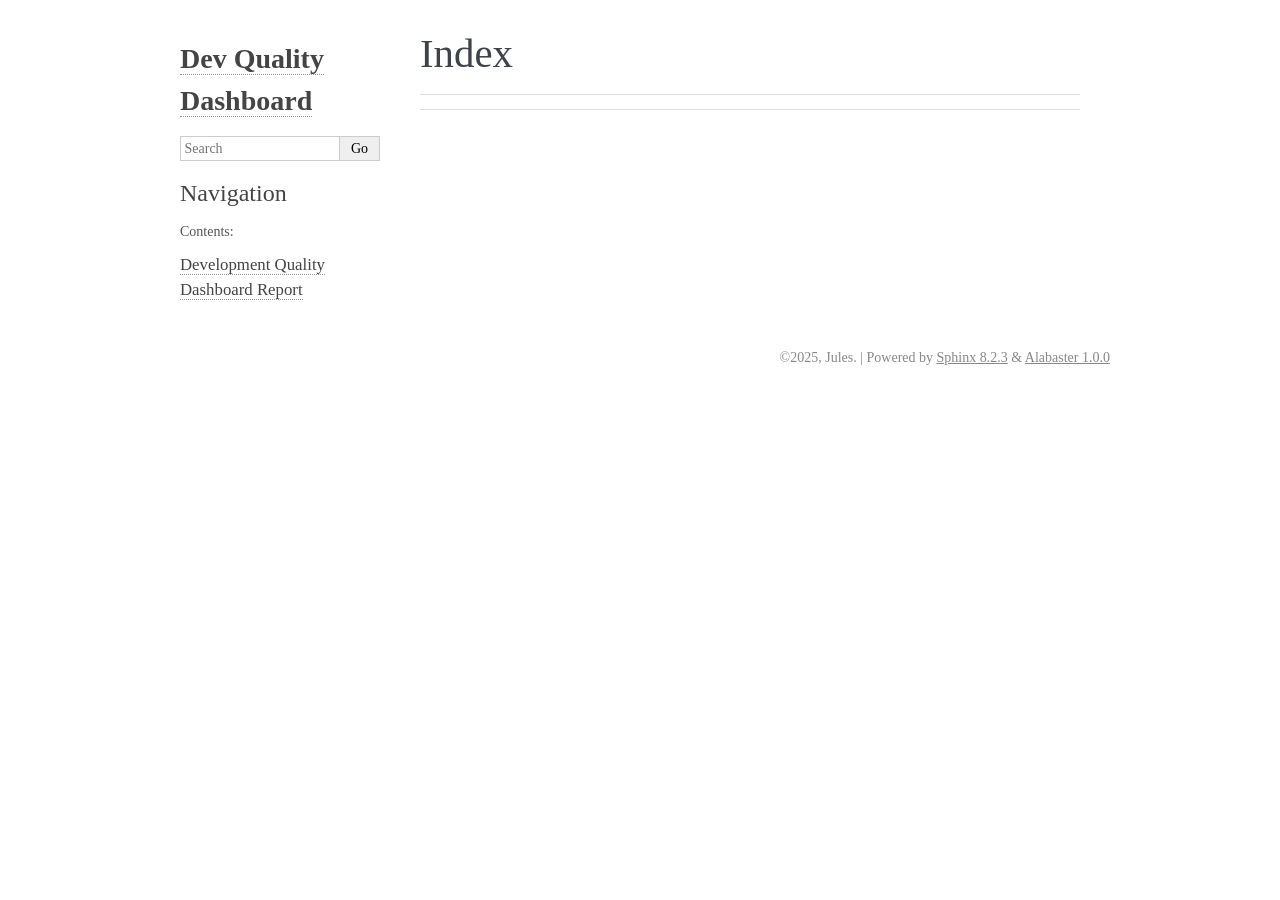
==== genindex.html @ ad07dffc "deploy: 5c802c5344ccc30716a37ef7b40234d8a07877e0" ====
<!DOCTYPE html>

<html lang="en" data-content_root="./">
  <head>
    <meta charset="utf-8" />
    <meta name="viewport" content="width=device-width, initial-scale=1.0" />
    <title>Index &#8212; Dev Quality Dashboard  documentation</title>
    <link rel="stylesheet" type="text/css" href="_static/pygments.css?v=5ecbeea2" />
    <link rel="stylesheet" type="text/css" href="_static/basic.css?v=b08954a9" />
    <link rel="stylesheet" type="text/css" href="_static/alabaster.css?v=27fed22d" />
    <script src="_static/documentation_options.js?v=5929fcd5"></script>
    <script src="_static/doctools.js?v=9bcbadda"></script>
    <script src="_static/sphinx_highlight.js?v=dc90522c"></script>
    <link rel="index" title="Index" href="#" />
    <link rel="search" title="Search" href="search.html" />
   
  <link rel="stylesheet" href="_static/custom.css" type="text/css" />
  

  
  

  </head><body>
  

    <div class="document">
      <div class="documentwrapper">
        <div class="bodywrapper">
          

          <div class="body" role="main">
            

<h1 id="index">Index</h1>

<div class="genindex-jumpbox">
 
</div>


          </div>
          
        </div>
      </div>
      <div class="sphinxsidebar" role="navigation" aria-label="Main">
        <div class="sphinxsidebarwrapper">
<h1 class="logo"><a href="index.html">Dev Quality Dashboard</a></h1>









<search id="searchbox" style="display: none" role="search">
    <div class="searchformwrapper">
    <form class="search" action="search.html" method="get">
      <input type="text" name="q" aria-labelledby="searchlabel" autocomplete="off" autocorrect="off" autocapitalize="off" spellcheck="false" placeholder="Search"/>
      <input type="submit" value="Go" />
    </form>
    </div>
</search>
<script>document.getElementById('searchbox').style.display = "block"</script><h3>Navigation</h3>
<p class="caption" role="heading"><span class="caption-text">Contents:</span></p>
<ul>
<li class="toctree-l1"><a class="reference internal" href="report.html">Development Quality Dashboard Report</a></li>
</ul>

<div class="relations">
<h3>Related Topics</h3>
<ul>
  <li><a href="index.html">Documentation overview</a><ul>
  </ul></li>
</ul>
</div>








        </div>
      </div>
      <div class="clearer"></div>
    </div>
    <div class="footer">
      &#169;2025, Jules.
      
      |
      Powered by <a href="https://www.sphinx-doc.org/">Sphinx 8.2.3</a>
      &amp; <a href="https://alabaster.readthedocs.io">Alabaster 1.0.0</a>
      
    </div>

    

    
  </body>
</html>
---- _static/pygments.css ----
pre { line-height: 125%; }
td.linenos .normal { color: inherit; background-color: transparent; padding-left: 5px; padding-right: 5px; }
span.linenos { color: inherit; background-color: transparent; padding-left: 5px; padding-right: 5px; }
td.linenos .special { color: #000000; background-color: #ffffc0; padding-left: 5px; padding-right: 5px; }
span.linenos.special { color: #000000; background-color: #ffffc0; padding-left: 5px; padding-right: 5px; }
.highlight .hll { background-color: #ffffcc }
.highlight { background: #f8f8f8; }
.highlight .c { color: #8F5902; font-style: italic } /* Comment */
.highlight .err { color: #A40000; border: 1px solid #EF2929 } /* Error */
.highlight .g { color: #000 } /* Generic */
.highlight .k { color: #004461; font-weight: bold } /* Keyword */
.highlight .l { color: #000 } /* Literal */
.highlight .n { color: #000 } /* Name */
.highlight .o { color: #582800 } /* Operator */
.highlight .x { color: #000 } /* Other */
.highlight .p { color: #000; font-weight: bold } /* Punctuation */
.highlight .ch { color: #8F5902; font-style: italic } /* Comment.Hashbang */
.highlight .cm { color: #8F5902; font-style: italic } /* Comment.Multiline */
.highlight .cp { color: #8F5902 } /* Comment.Preproc */
.highlight .cpf { color: #8F5902; font-style: italic } /* Comment.PreprocFile */
.highlight .c1 { color: #8F5902; font-style: italic } /* Comment.Single */
.highlight .cs { color: #8F5902; font-style: italic } /* Comment.Special */
.highlight .gd { color: #A40000 } /* Generic.Deleted */
.highlight .ge { color: #000; font-style: italic } /* Generic.Emph */
.highlight .ges { color: #000 } /* Generic.EmphStrong */
.highlight .gr { color: #EF2929 } /* Generic.Error */
.highlight .gh { color: #000080; font-weight: bold } /* Generic.Heading */
.highlight .gi { color: #00A000 } /* Generic.Inserted */
.highlight .go { color: #888 } /* Generic.Output */
.highlight .gp { color: #745334 } /* Generic.Prompt */
.highlight .gs { color: #000; font-weight: bold } /* Generic.Strong */
.highlight .gu { color: #800080; font-weight: bold } /* Generic.Subheading */
.highlight .gt { color: #A40000; font-weight: bold } /* Generic.Traceback */
.highlight .kc { color: #004461; font-weight: bold } /* Keyword.Constant */
.highlight .kd { color: #004461; font-weight: bold } /* Keyword.Declaration */
.highlight .kn { color: #004461; font-weight: bold } /* Keyword.Namespace */
.highlight .kp { color: #004461; font-weight: bold } /* Keyword.Pseudo */
.highlight .kr { color: #004461; font-weight: bold } /* Keyword.Reserved */
.highlight .kt { color: #004461; font-weight: bold } /* Keyword.Type */
.highlight .ld { color: #000 } /* Literal.Date */
.highlight .m { color: #900 } /* Literal.Number */
.highlight .s { color: #4E9A06 } /* Literal.String */
.highlight .na { color: #C4A000 } /* Name.Attribute */
.highlight .nb { color: #004461 } /* Name.Builtin */
.highlight .nc { color: #000 } /* Name.Class */
.highlight .no { color: #000 } /* Name.Constant */
.highlight .nd { color: #888 } /* Name.Decorator */
.highlight .ni { color: #CE5C00 } /* Name.Entity */
.highlight .ne { color: #C00; font-weight: bold } /* Name.Exception */
.highlight .nf { color: #000 } /* Name.Function */
.highlight .nl { color: #F57900 } /* Name.Label */
.highlight .nn { color: #000 } /* Name.Namespace */
.highlight .nx { color: #000 } /* Name.Other */
.highlight .py { color: #000 } /* Name.Property */
.highlight .nt { color: #004461; font-weight: bold } /* Name.Tag */
.highlight .nv { color: #000 } /* Name.Variable */
.highlight .ow { color: #004461; font-weight: bold } /* Operator.Word */
.highlight .pm { color: #000; font-weight: bold } /* Punctuation.Marker */
.highlight .w { color: #F8F8F8 } /* Text.Whitespace */
.highlight .mb { color: #900 } /* Literal.Number.Bin */
.highlight .mf { color: #900 } /* Literal.Number.Float */
.highlight .mh { color: #900 } /* Literal.Number.Hex */
.highlight .mi { color: #900 } /* Literal.Number.Integer */
.highlight .mo { color: #900 } /* Literal.Number.Oct */
.highlight .sa { color: #4E9A06 } /* Literal.String.Affix */
.highlight .sb { color: #4E9A06 } /* Literal.String.Backtick */
.highlight .sc { color: #4E9A06 } /* Literal.String.Char */
.highlight .dl { color: #4E9A06 } /* Literal.String.Delimiter */
.highlight .sd { color: #8F5902; font-style: italic } /* Literal.String.Doc */
.highlight .s2 { color: #4E9A06 } /* Literal.String.Double */
.highlight .se { color: #4E9A06 } /* Literal.String.Escape */
.highlight .sh { color: #4E9A06 } /* Literal.String.Heredoc */
.highlight .si { color: #4E9A06 } /* Literal.String.Interpol */
.highlight .sx { color: #4E9A06 } /* Literal.String.Other */
.highlight .sr { color: #4E9A06 } /* Literal.String.Regex */
.highlight .s1 { color: #4E9A06 } /* Literal.String.Single */
.highlight .ss { color: #4E9A06 } /* Literal.String.Symbol */
.highlight .bp { color: #3465A4 } /* Name.Builtin.Pseudo */
.highlight .fm { color: #000 } /* Name.Function.Magic */
.highlight .vc { color: #000 } /* Name.Variable.Class */
.highlight .vg { color: #000 } /* Name.Variable.Global */
.highlight .vi { color: #000 } /* Name.Variable.Instance */
.highlight .vm { color: #000 } /* Name.Variable.Magic */
.highlight .il { color: #900 } /* Literal.Number.Integer.Long */
---- _static/basic.css ----
/*
 * Sphinx stylesheet -- basic theme.
 */

/* -- main layout ----------------------------------------------------------- */

div.clearer {
    clear: both;
}

div.section::after {
    display: block;
    content: '';
    clear: left;
}

/* -- relbar ---------------------------------------------------------------- */

div.related {
    width: 100%;
    font-size: 90%;
}

div.related h3 {
    display: none;
}

div.related ul {
    margin: 0;
    padding: 0 0 0 10px;
    list-style: none;
}

div.related li {
    display: inline;
}

div.related li.right {
    float: right;
    margin-right: 5px;
}

/* -- sidebar --------------------------------------------------------------- */

div.sphinxsidebarwrapper {
    padding: 10px 5px 0 10px;
}

div.sphinxsidebar {
    float: left;
    width: 230px;
    margin-left: -100%;
    font-size: 90%;
    word-wrap: break-word;
    overflow-wrap : break-word;
}

div.sphinxsidebar ul {
    list-style: none;
}

div.sphinxsidebar ul ul,
div.sphinxsidebar ul.want-points {
    margin-left: 20px;
    list-style: square;
}

div.sphinxsidebar ul ul {
    margin-top: 0;
    margin-bottom: 0;
}

div.sphinxsidebar form {
    margin-top: 10px;
}

div.sphinxsidebar input {
    border: 1px solid #98dbcc;
    font-family: sans-serif;
    font-size: 1em;
}

div.sphinxsidebar #searchbox form.search {
    overflow: hidden;
}

div.sphinxsidebar #searchbox input[type="text"] {
    float: left;
    width: 80%;
    padding: 0.25em;
    box-sizing: border-box;
}

div.sphinxsidebar #searchbox input[type="submit"] {
    float: left;
    width: 20%;
    border-left: none;
    padding: 0.25em;
    box-sizing: border-box;
}


img {
    border: 0;
    max-width: 100%;
}

/* -- search page ----------------------------------------------------------- */

ul.search {
    margin-top: 10px;
}

ul.search li {
    padding: 5px 0;
}

ul.search li a {
    font-weight: bold;
}

ul.search li p.context {
    color: #888;
    margin: 2px 0 0 30px;
    text-align: left;
}

ul.keywordmatches li.goodmatch a {
    font-weight: bold;
}

/* -- index page ------------------------------------------------------------ */

table.contentstable {
    width: 90%;
    margin-left: auto;
    margin-right: auto;
}

table.contentstable p.biglink {
    line-height: 150%;
}

a.biglink {
    font-size: 1.3em;
}

span.linkdescr {
    font-style: italic;
    padding-top: 5px;
    font-size: 90%;
}

/* -- general index --------------------------------------------------------- */

table.indextable {
    width: 100%;
}

table.indextable td {
    text-align: left;
    vertical-align: top;
}

table.indextable ul {
    margin-top: 0;
    margin-bottom: 0;
    list-style-type: none;
}

table.indextable > tbody > tr > td > ul {
    padding-left: 0em;
}

table.indextable tr.pcap {
    height: 10px;
}

table.indextable tr.cap {
    margin-top: 10px;
    background-color: #f2f2f2;
}

img.toggler {
    margin-right: 3px;
    margin-top: 3px;
    cursor: pointer;
}

div.modindex-jumpbox {
    border-top: 1px solid #ddd;
    border-bottom: 1px solid #ddd;
    margin: 1em 0 1em 0;
    padding: 0.4em;
}

div.genindex-jumpbox {
    border-top: 1px solid #ddd;
    border-bottom: 1px solid #ddd;
    margin: 1em 0 1em 0;
    padding: 0.4em;
}

/* -- domain module index --------------------------------------------------- */

table.modindextable td {
    padding: 2px;
    border-collapse: collapse;
}

/* -- general body styles --------------------------------------------------- */

div.body {
    min-width: inherit;
    max-width: 800px;
}

div.body p, div.body dd, div.body li, div.body blockquote {
    -moz-hyphens: auto;
    -ms-hyphens: auto;
    -webkit-hyphens: auto;
    hyphens: auto;
}

a.headerlink {
    visibility: hidden;
}

a:visited {
    color: #551A8B;
}

h1:hover > a.headerlink,
h2:hover > a.headerlink,
h3:hover > a.headerlink,
h4:hover > a.headerlink,
h5:hover > a.headerlink,
h6:hover > a.headerlink,
dt:hover > a.headerlink,
caption:hover > a.headerlink,
p.caption:hover > a.headerlink,
div.code-block-caption:hover > a.headerlink {
    visibility: visible;
}

div.body p.caption {
    text-align: inherit;
}

div.body td {
    text-align: left;
}

.first {
    margin-top: 0 !important;
}

p.rubric {
    margin-top: 30px;
    font-weight: bold;
}

img.align-left, figure.align-left, .figure.align-left, object.align-left {
    clear: left;
    float: left;
    margin-right: 1em;
}

img.align-right, figure.align-right, .figure.align-right, object.align-right {
    clear: right;
    float: right;
    margin-left: 1em;
}

img.align-center, figure.align-center, .figure.align-center, object.align-center {
  display: block;
  margin-left: auto;
  margin-right: auto;
}

img.align-default, figure.align-default, .figure.align-default {
  display: block;
  margin-left: auto;
  margin-right: auto;
}

.align-left {
    text-align: left;
}

.align-center {
    text-align: center;
}

.align-default {
    text-align: center;
}

.align-right {
    text-align: right;
}

/* -- sidebars -------------------------------------------------------------- */

div.sidebar,
aside.sidebar {
    margin: 0 0 0.5em 1em;
    border: 1px solid #ddb;
    padding: 7px;
    background-color: #ffe;
    width: 40%;
    float: right;
    clear: right;
    overflow-x: auto;
}

p.sidebar-title {
    font-weight: bold;
}

nav.contents,
aside.topic,
div.admonition, div.topic, blockquote {
    clear: left;
}

/* -- topics ---------------------------------------------------------------- */

nav.contents,
aside.topic,
div.topic {
    border: 1px solid #ccc;
    padding: 7px;
    margin: 10px 0 10px 0;
}

p.topic-title {
    font-size: 1.1em;
    font-weight: bold;
    margin-top: 10px;
}

/* -- admonitions ----------------------------------------------------------- */

div.admonition {
    margin-top: 10px;
    margin-bottom: 10px;
    padding: 7px;
}

div.admonition dt {
    font-weight: bold;
}

p.admonition-title {
    margin: 0px 10px 5px 0px;
    font-weight: bold;
}

div.body p.centered {
    text-align: center;
    margin-top: 25px;
}

/* -- content of sidebars/topics/admonitions -------------------------------- */

div.sidebar > :last-child,
aside.sidebar > :last-child,
nav.contents > :last-child,
aside.topic > :last-child,
div.topic > :last-child,
div.admonition > :last-child {
    margin-bottom: 0;
}

div.sidebar::after,
aside.sidebar::after,
nav.contents::after,
aside.topic::after,
div.topic::after,
div.admonition::after,
blockquote::after {
    display: block;
    content: '';
    clear: both;
}

/* -- tables ---------------------------------------------------------------- */

table.docutils {
    margin-top: 10px;
    margin-bottom: 10px;
    border: 0;
    border-collapse: collapse;
}

table.align-center {
    margin-left: auto;
    margin-right: auto;
}

table.align-default {
    margin-left: auto;
    margin-right: auto;
}

table caption span.caption-number {
    font-style: italic;
}

table caption span.caption-text {
}

table.docutils td, table.docutils th {
    padding: 1px 8px 1px 5px;
    border-top: 0;
    border-left: 0;
    border-right: 0;
    border-bottom: 1px solid #aaa;
}

th {
    text-align: left;
    padding-right: 5px;
}

table.citation {
    border-left: solid 1px gray;
    margin-left: 1px;
}

table.citation td {
    border-bottom: none;
}

th > :first-child,
td > :first-child {
    margin-top: 0px;
}

th > :last-child,
td > :last-child {
    margin-bottom: 0px;
}

/* -- figures --------------------------------------------------------------- */

div.figure, figure {
    margin: 0.5em;
    padding: 0.5em;
}

div.figure p.caption, figcaption {
    padding: 0.3em;
}

div.figure p.caption span.caption-number,
figcaption span.caption-number {
    font-style: italic;
}

div.figure p.caption span.caption-text,
figcaption span.caption-text {
}

/* -- field list styles ----------------------------------------------------- */

table.field-list td, table.field-list th {
    border: 0 !important;
}

.field-list ul {
    margin: 0;
    padding-left: 1em;
}

.field-list p {
    margin: 0;
}

.field-name {
    -moz-hyphens: manual;
    -ms-hyphens: manual;
    -webkit-hyphens: manual;
    hyphens: manual;
}

/* -- hlist styles ---------------------------------------------------------- */

table.hlist {
    margin: 1em 0;
}

table.hlist td {
    vertical-align: top;
}

/* -- object description styles --------------------------------------------- */

.sig {
	font-family: 'Consolas', 'Menlo', 'DejaVu Sans Mono', 'Bitstream Vera Sans Mono', monospace;
}

.sig-name, code.descname {
    background-color: transparent;
    font-weight: bold;
}

.sig-name {
	font-size: 1.1em;
}

code.descname {
    font-size: 1.2em;
}

.sig-prename, code.descclassname {
    background-color: transparent;
}

.optional {
    font-size: 1.3em;
}

.sig-paren {
    font-size: larger;
}

.sig-param.n {
	font-style: italic;
}

/* C++ specific styling */

.sig-inline.c-texpr,
.sig-inline.cpp-texpr {
	font-family: unset;
}

.sig.c   .k, .sig.c   .kt,
.sig.cpp .k, .sig.cpp .kt {
	color: #0033B3;
}

.sig.c   .m,
.sig.cpp .m {
	color: #1750EB;
}

.sig.c   .s, .sig.c   .sc,
.sig.cpp .s, .sig.cpp .sc {
	color: #067D17;
}


/* -- other body styles ----------------------------------------------------- */

ol.arabic {
    list-style: decimal;
}

ol.loweralpha {
    list-style: lower-alpha;
}

ol.upperalpha {
    list-style: upper-alpha;
}

ol.lowerroman {
    list-style: lower-roman;
}

ol.upperroman {
    list-style: upper-roman;
}

:not(li) > ol > li:first-child > :first-child,
:not(li) > ul > li:first-child > :first-child {
    margin-top: 0px;
}

:not(li) > ol > li:last-child > :last-child,
:not(li) > ul > li:last-child > :last-child {
    margin-bottom: 0px;
}

ol.simple ol p,
ol.simple ul p,
ul.simple ol p,
ul.simple ul p {
    margin-top: 0;
}

ol.simple > li:not(:first-child) > p,
ul.simple > li:not(:first-child) > p {
    margin-top: 0;
}

ol.simple p,
ul.simple p {
    margin-bottom: 0;
}

aside.footnote > span,
div.citation > span {
    float: left;
}
aside.footnote > span:last-of-type,
div.citation > span:last-of-type {
  padding-right: 0.5em;
}
aside.footnote > p {
  margin-left: 2em;
}
div.citation > p {
  margin-left: 4em;
}
aside.footnote > p:last-of-type,
div.citation > p:last-of-type {
    margin-bottom: 0em;
}
aside.footnote > p:last-of-type:after,
div.citation > p:last-of-type:after {
    content: "";
    clear: both;
}

dl.field-list {
    display: grid;
    grid-template-columns: fit-content(30%) auto;
}

dl.field-list > dt {
    font-weight: bold;
    word-break: break-word;
    padding-left: 0.5em;
    padding-right: 5px;
}

dl.field-list > dd {
    padding-left: 0.5em;
    margin-top: 0em;
    margin-left: 0em;
    margin-bottom: 0em;
}

dl {
    margin-bottom: 15px;
}

dd > :first-child {
    margin-top: 0px;
}

dd ul, dd table {
    margin-bottom: 10px;
}

dd {
    margin-top: 3px;
    margin-bottom: 10px;
    margin-left: 30px;
}

.sig dd {
    margin-top: 0px;
    margin-bottom: 0px;
}

.sig dl {
    margin-top: 0px;
    margin-bottom: 0px;
}

dl > dd:last-child,
dl > dd:last-child > :last-child {
    margin-bottom: 0;
}

dt:target, span.highlighted {
    background-color: #fbe54e;
}

rect.highlighted {
    fill: #fbe54e;
}

dl.glossary dt {
    font-weight: bold;
    font-size: 1.1em;
}

.versionmodified {
    font-style: italic;
}

.system-message {
    background-color: #fda;
    padding: 5px;
    border: 3px solid red;
}

.footnote:target  {
    background-color: #ffa;
}

.line-block {
    display: block;
    margin-top: 1em;
    margin-bottom: 1em;
}

.line-block .line-block {
    margin-top: 0;
    margin-bottom: 0;
    margin-left: 1.5em;
}

.guilabel, .menuselection {
    font-family: sans-serif;
}

.accelerator {
    text-decoration: underline;
}

.classifier {
    font-style: oblique;
}

.classifier:before {
    font-style: normal;
    margin: 0 0.5em;
    content: ":";
    display: inline-block;
}

abbr, acronym {
    border-bottom: dotted 1px;
    cursor: help;
}

/* -- code displays --------------------------------------------------------- */

pre {
    overflow: auto;
    overflow-y: hidden;  /* fixes display issues on Chrome browsers */
}

pre, div[class*="highlight-"] {
    clear: both;
}

span.pre {
    -moz-hyphens: none;
    -ms-hyphens: none;
    -webkit-hyphens: none;
    hyphens: none;
    white-space: nowrap;
}

div[class*="highlight-"] {
    margin: 1em 0;
}

td.linenos pre {
    border: 0;
    background-color: transparent;
    color: #aaa;
}

table.highlighttable {
    display: block;
}

table.highlighttable tbody {
    display: block;
}

table.highlighttable tr {
    display: flex;
}

table.highlighttable td {
    margin: 0;
    padding: 0;
}

table.highlighttable td.linenos {
    padding-right: 0.5em;
}

table.highlighttable td.code {
    flex: 1;
    overflow: hidden;
}

.highlight .hll {
    display: block;
}

div.highlight pre,
table.highlighttable pre {
    margin: 0;
}

div.code-block-caption + div {
    margin-top: 0;
}

div.code-block-caption {
    margin-top: 1em;
    padding: 2px 5px;
    font-size: small;
}

div.code-block-caption code {
    background-color: transparent;
}

table.highlighttable td.linenos,
span.linenos,
div.highlight span.gp {  /* gp: Generic.Prompt */
  user-select: none;
  -webkit-user-select: text; /* Safari fallback only */
  -webkit-user-select: none; /* Chrome/Safari */
  -moz-user-select: none; /* Firefox */
  -ms-user-select: none; /* IE10+ */
}

div.code-block-caption span.caption-number {
    padding: 0.1em 0.3em;
    font-style: italic;
}

div.code-block-caption span.caption-text {
}

div.literal-block-wrapper {
    margin: 1em 0;
}

code.xref, a code {
    background-color: transparent;
    font-weight: bold;
}

h1 code, h2 code, h3 code, h4 code, h5 code, h6 code {
    background-color: transparent;
}

.viewcode-link {
    float: right;
}

.viewcode-back {
    float: right;
    font-family: sans-serif;
}

div.viewcode-block:target {
    margin: -1px -10px;
    padding: 0 10px;
}

/* -- math display ---------------------------------------------------------- */

img.math {
    vertical-align: middle;
}

div.body div.math p {
    text-align: center;
}

span.eqno {
    float: right;
}

span.eqno a.headerlink {
    position: absolute;
    z-index: 1;
}

div.math:hover a.headerlink {
    visibility: visible;
}

/* -- printout stylesheet --------------------------------------------------- */

@media print {
    div.document,
    div.documentwrapper,
    div.bodywrapper {
        margin: 0 !important;
        width: 100%;
    }

    div.sphinxsidebar,
    div.related,
    div.footer,
    #top-link {
        display: none;
    }
}
---- _static/alabaster.css ----
/* -- page layout ----------------------------------------------------------- */

body {
    font-family: Georgia, serif;
    font-size: 17px;
    background-color: #fff;
    color: #000;
    margin: 0;
    padding: 0;
}


div.document {
    width: 940px;
    margin: 30px auto 0 auto;
}

div.documentwrapper {
    float: left;
    width: 100%;
}

div.bodywrapper {
    margin: 0 0 0 220px;
}

div.sphinxsidebar {
    width: 220px;
    font-size: 14px;
    line-height: 1.5;
}

hr {
    border: 1px solid #B1B4B6;
}

div.body {
    background-color: #fff;
    color: #3E4349;
    padding: 0 30px 0 30px;
}

div.body > .section {
    text-align: left;
}

div.footer {
    width: 940px;
    margin: 20px auto 30px auto;
    font-size: 14px;
    color: #888;
    text-align: right;
}

div.footer a {
    color: #888;
}

p.caption {
    font-family: inherit;
    font-size: inherit;
}


div.relations {
    display: none;
}


div.sphinxsidebar {
    max-height: 100%;
    overflow-y: auto;
}

div.sphinxsidebar a {
    color: #444;
    text-decoration: none;
    border-bottom: 1px dotted #999;
}

div.sphinxsidebar a:hover {
    border-bottom: 1px solid #999;
}

div.sphinxsidebarwrapper {
    padding: 18px 10px;
}

div.sphinxsidebarwrapper p.logo {
    padding: 0;
    margin: -10px 0 0 0px;
    text-align: center;
}

div.sphinxsidebarwrapper h1.logo {
    margin-top: -10px;
    text-align: center;
    margin-bottom: 5px;
    text-align: left;
}

div.sphinxsidebarwrapper h1.logo-name {
    margin-top: 0px;
}

div.sphinxsidebarwrapper p.blurb {
    margin-top: 0;
    font-style: normal;
}

div.sphinxsidebar h3,
div.sphinxsidebar h4 {
    font-family: Georgia, serif;
    color: #444;
    font-size: 24px;
    font-weight: normal;
    margin: 0 0 5px 0;
    padding: 0;
}

div.sphinxsidebar h4 {
    font-size: 20px;
}

div.sphinxsidebar h3 a {
    color: #444;
}

div.sphinxsidebar p.logo a,
div.sphinxsidebar h3 a,
div.sphinxsidebar p.logo a:hover,
div.sphinxsidebar h3 a:hover {
    border: none;
}

div.sphinxsidebar p {
    color: #555;
    margin: 10px 0;
}

div.sphinxsidebar ul {
    margin: 10px 0;
    padding: 0;
    color: #000;
}

div.sphinxsidebar ul li.toctree-l1 > a {
    font-size: 120%;
}

div.sphinxsidebar ul li.toctree-l2 > a {
    font-size: 110%;
}

div.sphinxsidebar input {
    border: 1px solid #CCC;
    font-family: Georgia, serif;
    font-size: 1em;
}

div.sphinxsidebar #searchbox {
    margin: 1em 0;
}

div.sphinxsidebar .search > div {
    display: table-cell;
}

div.sphinxsidebar hr {
    border: none;
    height: 1px;
    color: #AAA;
    background: #AAA;

    text-align: left;
    margin-left: 0;
    width: 50%;
}

div.sphinxsidebar .badge {
    border-bottom: none;
}

div.sphinxsidebar .badge:hover {
    border-bottom: none;
}

/* To address an issue with donation coming after search */
div.sphinxsidebar h3.donation {
    margin-top: 10px;
}

/* -- body styles ----------------------------------------------------------- */

a {
    color: #004B6B;
    text-decoration: underline;
}

a:hover {
    color: #6D4100;
    text-decoration: underline;
}

div.body h1,
div.body h2,
div.body h3,
div.body h4,
div.body h5,
div.body h6 {
    font-family: Georgia, serif;
    font-weight: normal;
    margin: 30px 0px 10px 0px;
    padding: 0;
}

div.body h1 { margin-top: 0; padding-top: 0; font-size: 240%; }
div.body h2 { font-size: 180%; }
div.body h3 { font-size: 150%; }
div.body h4 { font-size: 130%; }
div.body h5 { font-size: 100%; }
div.body h6 { font-size: 100%; }

a.headerlink {
    color: #DDD;
    padding: 0 4px;
    text-decoration: none;
}

a.headerlink:hover {
    color: #444;
    background: #EAEAEA;
}

div.body p, div.body dd, div.body li {
    line-height: 1.4em;
}

div.admonition {
    margin: 20px 0px;
    padding: 10px 30px;
    background-color: #EEE;
    border: 1px solid #CCC;
}

div.admonition tt.xref, div.admonition code.xref, div.admonition a tt {
    background-color: #FBFBFB;
    border-bottom: 1px solid #fafafa;
}

div.admonition p.admonition-title {
    font-family: Georgia, serif;
    font-weight: normal;
    font-size: 24px;
    margin: 0 0 10px 0;
    padding: 0;
    line-height: 1;
}

div.admonition p.last {
    margin-bottom: 0;
}

dt:target, .highlight {
    background: #FAF3E8;
}

div.warning {
    background-color: #FCC;
    border: 1px solid #FAA;
}

div.danger {
    background-color: #FCC;
    border: 1px solid #FAA;
    -moz-box-shadow: 2px 2px 4px #D52C2C;
    -webkit-box-shadow: 2px 2px 4px #D52C2C;
    box-shadow: 2px 2px 4px #D52C2C;
}

div.error {
    background-color: #FCC;
    border: 1px solid #FAA;
    -moz-box-shadow: 2px 2px 4px #D52C2C;
    -webkit-box-shadow: 2px 2px 4px #D52C2C;
    box-shadow: 2px 2px 4px #D52C2C;
}

div.caution {
    background-color: #FCC;
    border: 1px solid #FAA;
}

div.attention {
    background-color: #FCC;
    border: 1px solid #FAA;
}

div.important {
    background-color: #EEE;
    border: 1px solid #CCC;
}

div.note {
    background-color: #EEE;
    border: 1px solid #CCC;
}

div.tip {
    background-color: #EEE;
    border: 1px solid #CCC;
}

div.hint {
    background-color: #EEE;
    border: 1px solid #CCC;
}

div.seealso {
    background-color: #EEE;
    border: 1px solid #CCC;
}

div.topic {
    background-color: #EEE;
}

p.admonition-title {
    display: inline;
}

p.admonition-title:after {
    content: ":";
}

pre, tt, code {
    font-family: 'Consolas', 'Menlo', 'DejaVu Sans Mono', 'Bitstream Vera Sans Mono', monospace;
    font-size: 0.9em;
}

.hll {
    background-color: #FFC;
    margin: 0 -12px;
    padding: 0 12px;
    display: block;
}

img.screenshot {
}

tt.descname, tt.descclassname, code.descname, code.descclassname {
    font-size: 0.95em;
}

tt.descname, code.descname {
    padding-right: 0.08em;
}

img.screenshot {
    -moz-box-shadow: 2px 2px 4px #EEE;
    -webkit-box-shadow: 2px 2px 4px #EEE;
    box-shadow: 2px 2px 4px #EEE;
}

table.docutils {
    border: 1px solid #888;
    -moz-box-shadow: 2px 2px 4px #EEE;
    -webkit-box-shadow: 2px 2px 4px #EEE;
    box-shadow: 2px 2px 4px #EEE;
}

table.docutils td, table.docutils th {
    border: 1px solid #888;
    padding: 0.25em 0.7em;
}

table.field-list, table.footnote {
    border: none;
    -moz-box-shadow: none;
    -webkit-box-shadow: none;
    box-shadow: none;
}

table.footnote {
    margin: 15px 0;
    width: 100%;
    border: 1px solid #EEE;
    background: #FDFDFD;
    font-size: 0.9em;
}

table.footnote + table.footnote {
    margin-top: -15px;
    border-top: none;
}

table.field-list th {
    padding: 0 0.8em 0 0;
}

table.field-list td {
    padding: 0;
}

table.field-list p {
    margin-bottom: 0.8em;
}

/* Cloned from
 * https://github.com/sphinx-doc/sphinx/commit/ef60dbfce09286b20b7385333d63a60321784e68
 */
.field-name {
    -moz-hyphens: manual;
    -ms-hyphens: manual;
    -webkit-hyphens: manual;
    hyphens: manual;
}

table.footnote td.label {
    width: .1px;
    padding: 0.3em 0 0.3em 0.5em;
}

table.footnote td {
    padding: 0.3em 0.5em;
}

dl {
    margin-left: 0;
    margin-right: 0;
    margin-top: 0;
    padding: 0;
}

dl dd {
    margin-left: 30px;
}

blockquote {
    margin: 0 0 0 30px;
    padding: 0;
}

ul, ol {
    /* Matches the 30px from the narrow-screen "li > ul" selector below */
    margin: 10px 0 10px 30px;
    padding: 0;
}

pre {
    background: unset;
    padding: 7px 30px;
    margin: 15px 0px;
    line-height: 1.3em;
}

div.viewcode-block:target {
    background: #ffd;
}

dl pre, blockquote pre, li pre {
    margin-left: 0;
    padding-left: 30px;
}

tt, code {
    background-color: #ecf0f3;
    color: #222;
    /* padding: 1px 2px; */
}

tt.xref, code.xref, a tt {
    background-color: #FBFBFB;
    border-bottom: 1px solid #fff;
}

a.reference {
    text-decoration: none;
    border-bottom: 1px dotted #004B6B;
}

a.reference:hover {
    border-bottom: 1px solid #6D4100;
}

/* Don't put an underline on images */
a.image-reference, a.image-reference:hover {
    border-bottom: none;
}

a.footnote-reference {
    text-decoration: none;
    font-size: 0.7em;
    vertical-align: top;
    border-bottom: 1px dotted #004B6B;
}

a.footnote-reference:hover {
    border-bottom: 1px solid #6D4100;
}

a:hover tt, a:hover code {
    background: #EEE;
}

@media screen and (max-width: 940px) {

    body {
        margin: 0;
        padding: 20px 30px;
    }

    div.documentwrapper {
        float: none;
        background: #fff;
        margin-left: 0;
        margin-top: 0;
        margin-right: 0;
        margin-bottom: 0;
    }

    div.sphinxsidebar {
        display: block;
        float: none;
        width: unset;
        margin: 50px -30px -20px -30px;
        padding: 10px 20px;
        background: #333;
        color: #FFF;
    }

    div.sphinxsidebar h3, div.sphinxsidebar h4, div.sphinxsidebar p,
    div.sphinxsidebar h3 a {
        color: #fff;
    }

    div.sphinxsidebar a {
        color: #AAA;
    }

    div.sphinxsidebar p.logo {
        display: none;
    }

    div.document {
        width: 100%;
        margin: 0;
    }

    div.footer {
        display: none;
    }

    div.bodywrapper {
        margin: 0;
    }

    div.body {
        min-height: 0;
        min-width: auto; /* fixes width on small screens, breaks .hll */
        padding: 0;
    }
    
    .hll {
        /* "fixes" the breakage */
        width: max-content;
    }

    .rtd_doc_footer {
        display: none;
    }

    .document {
        width: auto;
    }

    .footer {
        width: auto;
    }

    .github {
        display: none;
    }

    ul {
        margin-left: 0;
    }

    li > ul {
       /* Matches the 30px from the "ul, ol" selector above */
        margin-left: 30px;
    }
}


/* misc. */

.revsys-inline {
    display: none!important;
}

/* Hide ugly table cell borders in ..bibliography:: directive output */
table.docutils.citation, table.docutils.citation td, table.docutils.citation th {
  border: none;
  /* Below needed in some edge cases; if not applied, bottom shadows appear */
  -moz-box-shadow: none;
  -webkit-box-shadow: none;
  box-shadow: none;
}


/* relbar */

.related {
    line-height: 30px;
    width: 100%;
    font-size: 0.9rem;
}

.related.top {
    border-bottom: 1px solid #EEE;
    margin-bottom: 20px;
}

.related.bottom {
    border-top: 1px solid #EEE;
}

.related ul {
    padding: 0;
    margin: 0;
    list-style: none;
}

.related li {
    display: inline;
}

nav#rellinks {
    float: right;
}

nav#rellinks li+li:before {
    content: "|";
}

nav#breadcrumbs li+li:before {
    content: "\00BB";
}

/* Hide certain items when printing */
@media print {
    div.related {
        display: none;
    }
}

img.github  {
    position: absolute;
    top: 0;
    border: 0;
    right: 0;
}
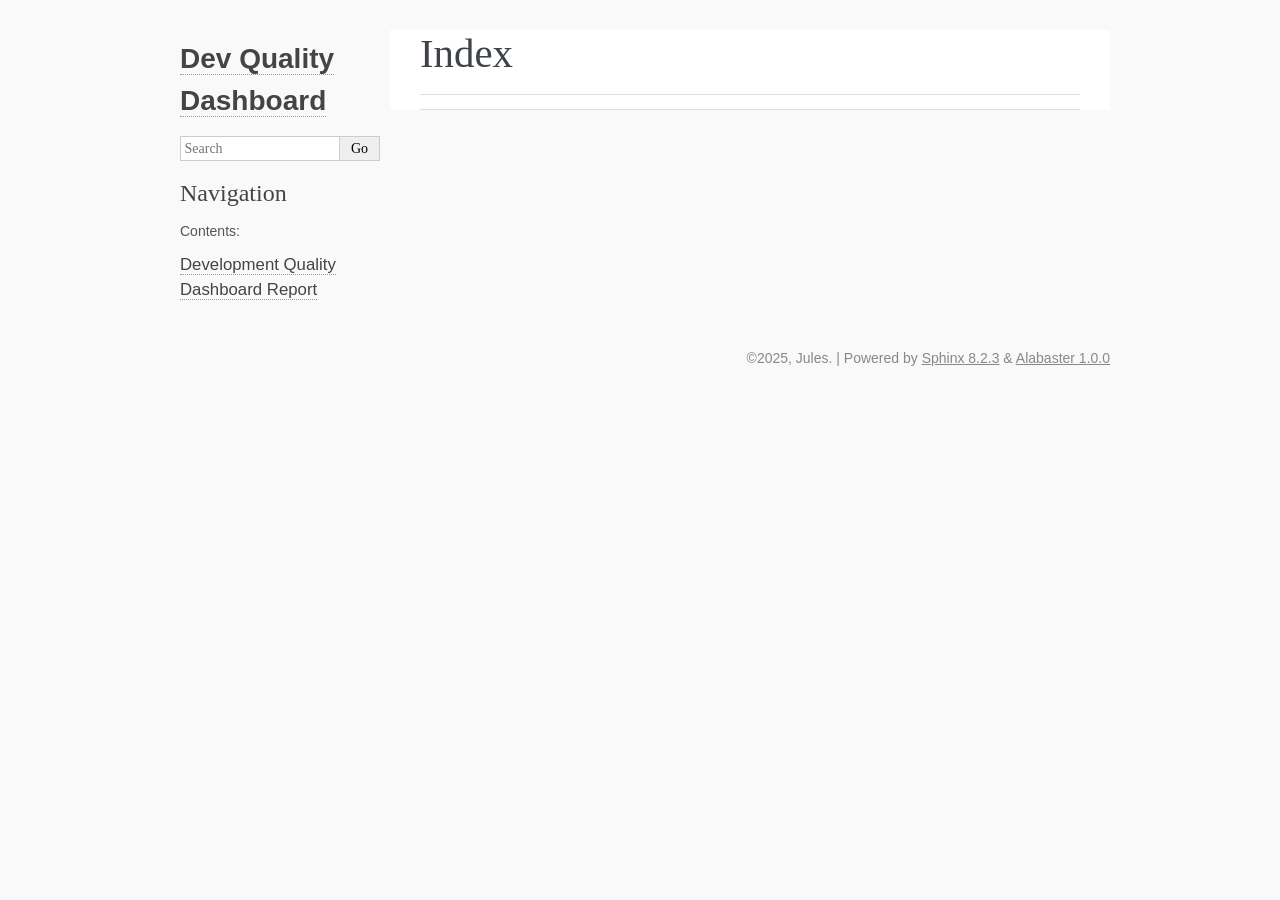
==== commit 07ed8053: "deploy: 1a72037f39c878a7e1205d9acb836fc76c6f3129" ====
--- a/genindex.html
+++ b/genindex.html
@@ -8,6 +8,7 @@
     <link rel="stylesheet" type="text/css" href="_static/pygments.css?v=5ecbeea2" />
     <link rel="stylesheet" type="text/css" href="_static/basic.css?v=b08954a9" />
     <link rel="stylesheet" type="text/css" href="_static/alabaster.css?v=27fed22d" />
+    <link rel="stylesheet" type="text/css" href="_static/custom.css?v=a985ea4a" />
     <script src="_static/documentation_options.js?v=5929fcd5"></script>
     <script src="_static/doctools.js?v=9bcbadda"></script>
     <script src="_static/sphinx_highlight.js?v=dc90522c"></script>
--- a/_static/custom.css
+++ b/_static/custom.css
@@ -0,0 +1,142 @@
+/* General Styling */
+body {
+    font-family: -apple-system, BlinkMacSystemFont, "Segoe UI", Roboto, "Helvetica Neue", Arial, sans-serif;
+    background-color: #f9f9f9;
+    color: #333;
+}
+
+.section h1, .section h2 {
+    border-bottom: 2px solid #ddd;
+    padding-bottom: 10px;
+    margin-top: 30px;
+}
+
+/* Grid for Cards */
+.card-grid {
+    display: grid;
+    grid-template-columns: repeat(auto-fill, minmax(280px, 1fr));
+    gap: 20px;
+    margin-top: 20px;
+}
+
+/* Card Styling */
+.card {
+    background-color: #ffffff;
+    border: 1px solid #e0e0e0;
+    border-radius: 8px;
+    padding: 20px;
+    box-shadow: 0 4px 6px rgba(0, 0, 0, 0.05);
+    transition: transform 0.2s, box-shadow 0.2s;
+}
+
+.card:hover {
+    transform: translateY(-5px);
+    box-shadow: 0 8px 12px rgba(0, 0, 0, 0.1);
+}
+
+.card-title {
+    font-size: 1.2em;
+    font-weight: 600;
+    margin-bottom: 15px;
+    color: #005f73;
+}
+
+.card-content {
+    font-size: 2em;
+    font-weight: 700;
+}
+
+.card-target {
+    font-size: 0.9em;
+    color: #777;
+}
+
+.card-status-pass {
+    color: #2a9d8f;
+    font-weight: bold;
+}
+
+.card-status-fail {
+    color: #e76f51;
+    font-weight: bold;
+}
+
+
+/* Progress Bar Styling */
+.progress-bar-container {
+    margin-bottom: 15px;
+}
+
+.progress-bar-label {
+    display: flex;
+    justify-content: space-between;
+    margin-bottom: 5px;
+    font-weight: 500;
+}
+
+.progress-bar-bg {
+    width: 100%;
+    background-color: #e9ecef;
+    border-radius: 4px;
+    height: 20px;
+    overflow: hidden;
+}
+
+.progress-bar-fill {
+    height: 100%;
+    background-color: #2a9d8f;
+    border-radius: 4px;
+    text-align: center;
+    color: white;
+    font-weight: bold;
+    line-height: 20px;
+}
+
+/* Simple Bar Chart Styling */
+.bar-chart-container {
+    display: flex;
+    justify-content: space-around;
+    align-items: flex-end;
+    height: 200px;
+    border-bottom: 2px solid #ccc;
+    padding: 10px;
+    background: #fdfdfd;
+    border-radius: 4px;
+}
+
+.bar-chart-bar {
+    width: 40px;
+    background-color: #0077b6;
+    text-align: center;
+    color: white;
+    font-weight: bold;
+    position: relative;
+    border-radius: 4px 4px 0 0;
+}
+
+.bar-chart-bar .label {
+    position: absolute;
+    bottom: -25px;
+    width: 100%;
+    text-align: center;
+    color: #333;
+    font-size: 0.9em;
+}
+
+.bar-chart-bar .value {
+    padding-top: 5px;
+}
+
+/* List styling */
+.styled-list {
+    list-style-type: none;
+    padding-left: 0;
+}
+.styled-list li {
+    background: #fff;
+    margin-bottom: 8px;
+    padding: 10px 15px;
+    border-left: 4px solid #0077b6;
+    border-radius: 4px;
+    box-shadow: 0 2px 4px rgba(0,0,0,0.04);
+}
--- a/_static/custom.css
+++ b/_static/custom.css
@@ -0,0 +1,142 @@
+/* General Styling */
+body {
+    font-family: -apple-system, BlinkMacSystemFont, "Segoe UI", Roboto, "Helvetica Neue", Arial, sans-serif;
+    background-color: #f9f9f9;
+    color: #333;
+}
+
+.section h1, .section h2 {
+    border-bottom: 2px solid #ddd;
+    padding-bottom: 10px;
+    margin-top: 30px;
+}
+
+/* Grid for Cards */
+.card-grid {
+    display: grid;
+    grid-template-columns: repeat(auto-fill, minmax(280px, 1fr));
+    gap: 20px;
+    margin-top: 20px;
+}
+
+/* Card Styling */
+.card {
+    background-color: #ffffff;
+    border: 1px solid #e0e0e0;
+    border-radius: 8px;
+    padding: 20px;
+    box-shadow: 0 4px 6px rgba(0, 0, 0, 0.05);
+    transition: transform 0.2s, box-shadow 0.2s;
+}
+
+.card:hover {
+    transform: translateY(-5px);
+    box-shadow: 0 8px 12px rgba(0, 0, 0, 0.1);
+}
+
+.card-title {
+    font-size: 1.2em;
+    font-weight: 600;
+    margin-bottom: 15px;
+    color: #005f73;
+}
+
+.card-content {
+    font-size: 2em;
+    font-weight: 700;
+}
+
+.card-target {
+    font-size: 0.9em;
+    color: #777;
+}
+
+.card-status-pass {
+    color: #2a9d8f;
+    font-weight: bold;
+}
+
+.card-status-fail {
+    color: #e76f51;
+    font-weight: bold;
+}
+
+
+/* Progress Bar Styling */
+.progress-bar-container {
+    margin-bottom: 15px;
+}
+
+.progress-bar-label {
+    display: flex;
+    justify-content: space-between;
+    margin-bottom: 5px;
+    font-weight: 500;
+}
+
+.progress-bar-bg {
+    width: 100%;
+    background-color: #e9ecef;
+    border-radius: 4px;
+    height: 20px;
+    overflow: hidden;
+}
+
+.progress-bar-fill {
+    height: 100%;
+    background-color: #2a9d8f;
+    border-radius: 4px;
+    text-align: center;
+    color: white;
+    font-weight: bold;
+    line-height: 20px;
+}
+
+/* Simple Bar Chart Styling */
+.bar-chart-container {
+    display: flex;
+    justify-content: space-around;
+    align-items: flex-end;
+    height: 200px;
+    border-bottom: 2px solid #ccc;
+    padding: 10px;
+    background: #fdfdfd;
+    border-radius: 4px;
+}
+
+.bar-chart-bar {
+    width: 40px;
+    background-color: #0077b6;
+    text-align: center;
+    color: white;
+    font-weight: bold;
+    position: relative;
+    border-radius: 4px 4px 0 0;
+}
+
+.bar-chart-bar .label {
+    position: absolute;
+    bottom: -25px;
+    width: 100%;
+    text-align: center;
+    color: #333;
+    font-size: 0.9em;
+}
+
+.bar-chart-bar .value {
+    padding-top: 5px;
+}
+
+/* List styling */
+.styled-list {
+    list-style-type: none;
+    padding-left: 0;
+}
+.styled-list li {
+    background: #fff;
+    margin-bottom: 8px;
+    padding: 10px 15px;
+    border-left: 4px solid #0077b6;
+    border-radius: 4px;
+    box-shadow: 0 2px 4px rgba(0,0,0,0.04);
+}
